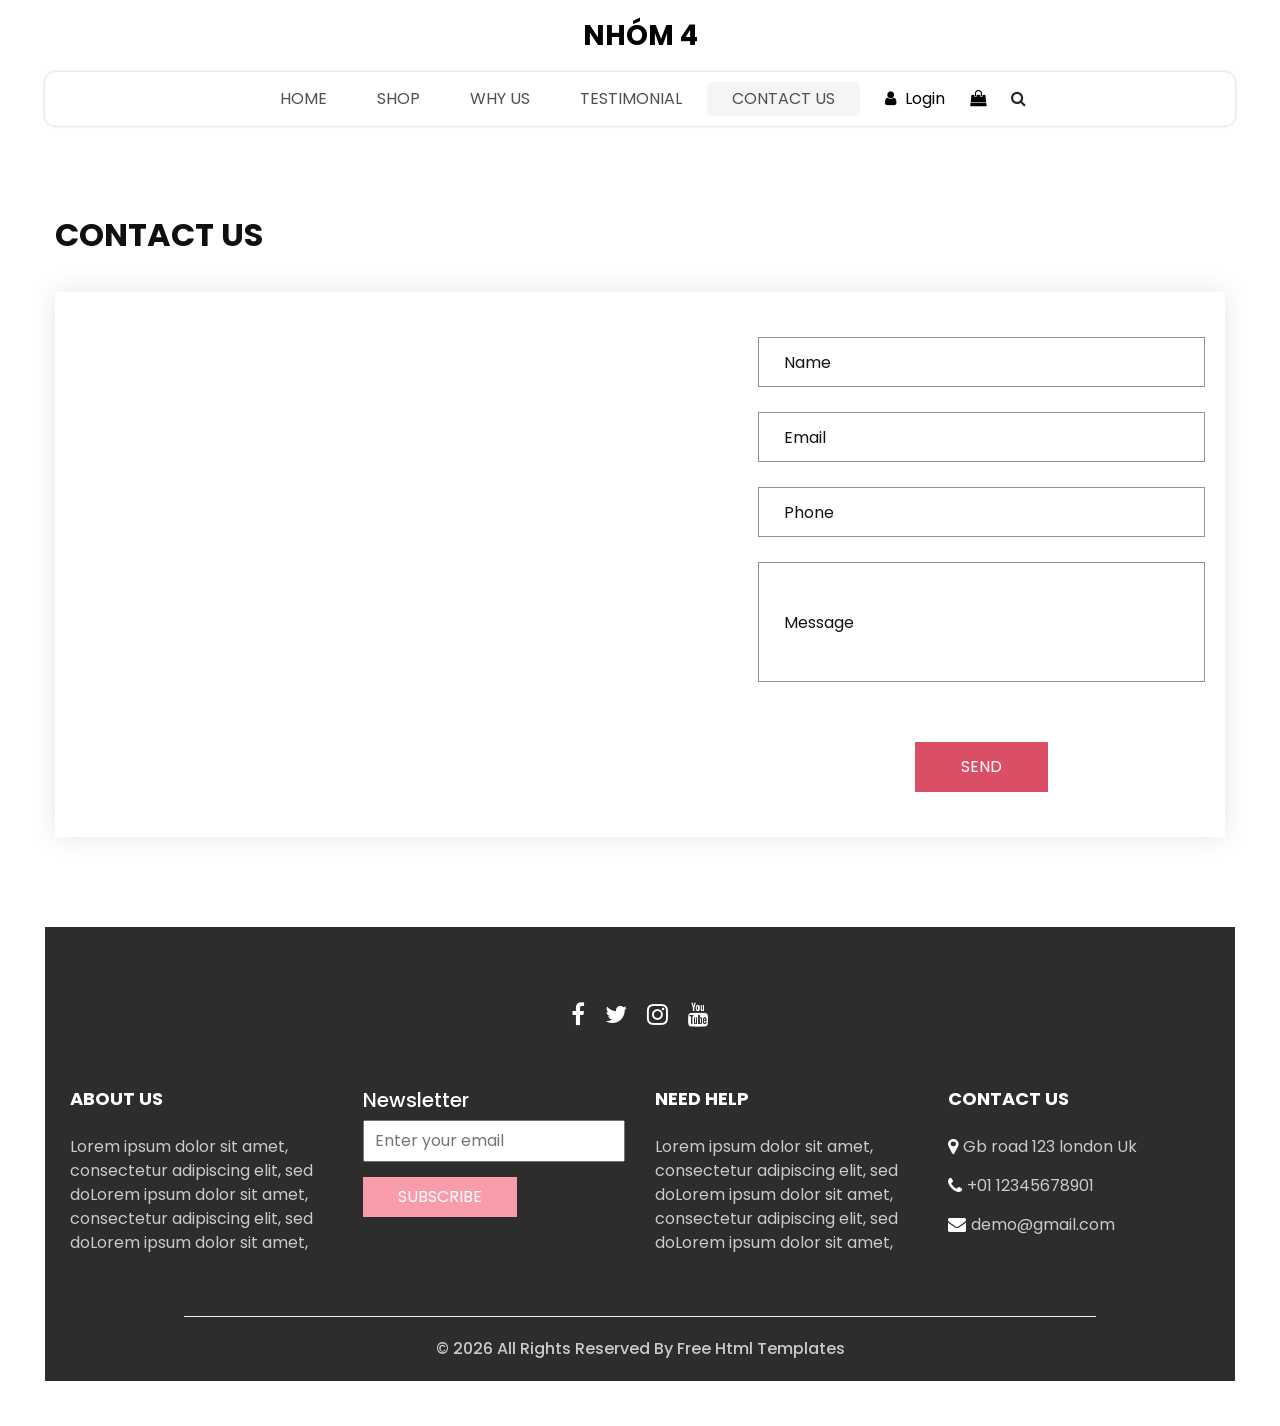
==== contact.html @ c5700d20 "demo project web" ====
<!DOCTYPE html>
<html>

<head>
  <!-- Basic -->
  <meta charset="utf-8" />
  <meta http-equiv="X-UA-Compatible" content="IE=edge" />
  <!-- Mobile Metas -->
  <meta name="viewport" content="width=device-width, initial-scale=1, shrink-to-fit=no" />
  <!-- Site Metas -->
  <meta name="keywords" content="" />
  <meta name="description" content="" />
  <meta name="author" content="" />
  <link rel="shortcut icon" href="images/favicon.png" type="image/x-icon">

  <title>
    Nhóm 4
  </title>

  <!-- slider stylesheet -->
  <link rel="stylesheet" type="text/css" href="https://cdnjs.cloudflare.com/ajax/libs/OwlCarousel2/2.3.4/assets/owl.carousel.min.css" />

  <!-- bootstrap core css -->
  <link rel="stylesheet" type="text/css" href="css/bootstrap.css" />

  <!-- Custom styles for this template -->
  <link href="css/style.css" rel="stylesheet" />
  <!-- responsive style -->
  <link href="css/responsive.css" rel="stylesheet" />
</head>

<body>
  <div class="hero_area">
    <!-- header section strats -->
    <header class="header_section">
      <nav class="navbar navbar-expand-lg custom_nav-container ">
        <a class="navbar-brand" href="index.html">
          <span>
            Nhóm 4
          </span>
        </a>
        <button class="navbar-toggler" type="button" data-toggle="collapse" data-target="#navbarSupportedContent" aria-controls="navbarSupportedContent" aria-expanded="false" aria-label="Toggle navigation">
          <span class=""></span>
        </button>

        <div class="collapse navbar-collapse innerpage_navbar" id="navbarSupportedContent">
          <ul class="navbar-nav  ">
            <li class="nav-item ">
              <a class="nav-link" href="index.html">Home <span class="sr-only">(current)</span></a>
            </li>
            <li class="nav-item">
              <a class="nav-link" href="shop.html">
                Shop
              </a>
            </li>
            <li class="nav-item">
              <a class="nav-link" href="why.html">
                Why Us
              </a>
            </li>
            <li class="nav-item">
              <a class="nav-link" href="testimonial.html">
                Testimonial
              </a>
            </li>
            <li class="nav-item active">
              <a class="nav-link" href="contact.html">Contact Us</a>
            </li>
          </ul>
          <div class="user_option">
            <a href="">
              <i class="fa fa-user" aria-hidden="true"></i>
              <span>
                Login
              </span>
            </a>
            <a href="">
              <i class="fa fa-shopping-bag" aria-hidden="true"></i>
            </a>
            <form class="form-inline ">
              <button class="btn nav_search-btn" type="submit">
                <i class="fa fa-search" aria-hidden="true"></i>
              </button>
            </form>
          </div>
        </div>
      </nav>
    </header>
    <!-- end header section -->

  </div>
  <!-- end hero area -->

  <!-- contact section -->

  <section class="contact_section layout_padding">
    <div class="container px-0">
      <div class="heading_container ">
        <h2 class="">
          Contact Us
        </h2>
      </div>
    </div>
    <div class="container container-bg">
      <div class="row">
        <div class="col-lg-7 col-md-6 px-0">
          <div class="map_container">
            <div class="map-responsive">
              <iframe src="https://www.google.com/maps/embed/v1/place?key=AIzaSyA0s1a7phLN0iaD6-UE7m4qP-z21pH0eSc&q=Eiffel+Tower+Paris+France" width="600" height="300" frameborder="0" style="border:0; width: 100%; height:100%" allowfullscreen></iframe>
            </div>
          </div>
        </div>
        <div class="col-md-6 col-lg-5 px-0">
          <form action="#">
            <div>
              <input type="text" placeholder="Name" />
            </div>
            <div>
              <input type="email" placeholder="Email" />
            </div>
            <div>
              <input type="text" placeholder="Phone" />
            </div>
            <div>
              <input type="text" class="message-box" placeholder="Message" />
            </div>
            <div class="d-flex ">
              <button>
                SEND
              </button>
            </div>
          </form>
        </div>
      </div>
    </div>
  </section>

  <!-- end contact section -->

  <!-- info section -->

  <section class="info_section  layout_padding2-top">
    <div class="social_container">
      <div class="social_box">
        <a href="">
          <i class="fa fa-facebook" aria-hidden="true"></i>
        </a>
        <a href="">
          <i class="fa fa-twitter" aria-hidden="true"></i>
        </a>
        <a href="">
          <i class="fa fa-instagram" aria-hidden="true"></i>
        </a>
        <a href="">
          <i class="fa fa-youtube" aria-hidden="true"></i>
        </a>
      </div>
    </div>
    <div class="info_container ">
      <div class="container">
        <div class="row">
          <div class="col-md-6 col-lg-3">
            <h6>
              ABOUT US
            </h6>
            <p>
              Lorem ipsum dolor sit amet, consectetur adipiscing elit, sed doLorem ipsum dolor sit amet, consectetur adipiscing elit, sed doLorem ipsum dolor sit amet,
            </p>
          </div>
          <div class="col-md-6 col-lg-3">
            <div class="info_form ">
              <h5>
                Newsletter
              </h5>
              <form action="#">
                <input type="email" placeholder="Enter your email">
                <button>
                  Subscribe
                </button>
              </form>
            </div>
          </div>
          <div class="col-md-6 col-lg-3">
            <h6>
              NEED HELP
            </h6>
            <p>
              Lorem ipsum dolor sit amet, consectetur adipiscing elit, sed doLorem ipsum dolor sit amet, consectetur adipiscing elit, sed doLorem ipsum dolor sit amet,
            </p>
          </div>
          <div class="col-md-6 col-lg-3">
            <h6>
              CONTACT US
            </h6>
            <div class="info_link-box">
              <a href="">
                <i class="fa fa-map-marker" aria-hidden="true"></i>
                <span> Gb road 123 london Uk </span>
              </a>
              <a href="">
                <i class="fa fa-phone" aria-hidden="true"></i>
                <span>+01 12345678901</span>
              </a>
              <a href="">
                <i class="fa fa-envelope" aria-hidden="true"></i>
                <span> demo@gmail.com</span>
              </a>
            </div>
          </div>
        </div>
      </div>
    </div>
    <!-- footer section -->
    <footer class=" footer_section">
      <div class="container">
        <p>
          &copy; <span id="displayYear"></span> All Rights Reserved By
          <a href="https://html.design/">Free Html Templates</a>
        </p>
      </div>
    </footer>
    <!-- footer section -->

  </section>

  <!-- end info section -->


  <script src="js/jquery-3.4.1.min.js"></script>
  <script src="js/bootstrap.js"></script>
  <script src="https://cdnjs.cloudflare.com/ajax/libs/OwlCarousel2/2.3.4/owl.carousel.min.js">
  </script>
  <script src="js/custom.js"></script>

</body>

</html>
---- css/style.css ----
@import url("https://fonts.googleapis.com/css2?family=Poppins:wght@300;400;500;600;700&display=swap");
@import url("font-awesome.min.css");
body {
  font-family: "poppins", sans-serif;
  color: #101010;
  background-color: #ffffff;
}

.layout_padding {
  padding-top: 90px;
  padding-bottom: 90px;
}

.layout_padding2 {
  padding-top: 45px;
  padding-bottom: 45px;
}

.layout_padding2-top {
  padding-top: 45px;
}

.layout_padding2-bottom {
  padding-bottom: 45px;
}

.layout_padding-top {
  padding-top: 90px;
}

.layout_padding-bottom {
  padding-bottom: 90px;
}

.heading_container {
  display: -webkit-box;
  display: -ms-flexbox;
  display: flex;
  -webkit-box-orient: vertical;
  -webkit-box-direction: normal;
      -ms-flex-direction: column;
          flex-direction: column;
}

.heading_container h2 {
  text-transform: uppercase;
  font-weight: bold;
}

.heading_container h2 span {
  color: #f89cab;
}

.heading_container.heading_center {
  -webkit-box-align: center;
      -ms-flex-align: center;
          align-items: center;
  text-align: center;
}

/*header section*/
.hero_area {
  padding: 0 45px;
}

.hero_area.sub_pages {
  height: auto;
}

#navbarSupportedContent {
  width: 100%;
  background-color: #f9ece6;
  -webkit-box-pack: center;
      -ms-flex-pack: center;
          justify-content: center;
  padding: 10px 0;
  border-radius: 15px 15px 0 0;
}

#navbarSupportedContent.innerpage_navbar {
  background-color: white;
  border-radius: 10px;
  -webkit-box-shadow: 0 0 3px 0 rgba(0, 0, 0, 0.25);
          box-shadow: 0 0 3px 0 rgba(0, 0, 0, 0.25);
}

#navbarSupportedContent.innerpage_navbar .nav-item.active .nav-link {
  background-color: #f4f5f6;
}

#navbarSupportedContent .navbar-nav .nav-link {
  padding: 5px 25px;
  color: #514f4f;
  text-align: center;
  text-transform: uppercase;
  border-radius: 5px;
}

#navbarSupportedContent .nav-item.active .nav-link {
  background-color: #ffffff;
}

a,
a:hover,
a:focus {
  text-decoration: none;
}

a:hover,
a:focus {
  color: initial;
}

.btn,
.btn:focus {
  outline: none !important;
  -webkit-box-shadow: none;
          box-shadow: none;
}

.navbar-brand {
  margin: 15px 0;
  padding: 0;
}

.navbar-brand span {
  font-size: 28px;
  font-weight: bold;
  color: #000000;
  text-transform: uppercase;
  margin: 0;
  padding: 0;
}

.custom_nav-container .nav_search-btn {
  padding: 0;
  border: none;
}

.custom_nav-container {
  z-index: 99999;
  padding: 0;
  -webkit-box-orient: vertical;
  -webkit-box-direction: normal;
      -ms-flex-direction: column;
          flex-direction: column;
  -webkit-box-align: center;
      -ms-flex-align: center;
          align-items: center;
}

.custom_nav-container .navbar-toggler {
  outline: none;
}

.custom_nav-container .navbar-toggler {
  outline: none;
}

.custom_nav-container .navbar-toggler {
  padding: 0;
  width: 37px;
  height: 42px;
  -webkit-transition: all .3s;
  transition: all .3s;
}

.custom_nav-container .navbar-toggler span {
  display: block;
  width: 35px;
  height: 4px;
  background-color: #000000;
  margin: 7px 0;
  -webkit-transition: all 0.3s;
  transition: all 0.3s;
  position: relative;
  border-radius: 5px;
  -webkit-transition: all .3s;
  transition: all .3s;
}

.custom_nav-container .navbar-toggler span::before, .custom_nav-container .navbar-toggler span::after {
  content: "";
  position: absolute;
  left: 0;
  height: 100%;
  width: 100%;
  background-color: #000000;
  top: -10px;
  border-radius: 5px;
  -webkit-transition: all .3s;
  transition: all .3s;
}

.custom_nav-container .navbar-toggler span::after {
  top: 10px;
}

.custom_nav-container .navbar-toggler[aria-expanded="true"] {
  -webkit-transform: rotate(360deg);
          transform: rotate(360deg);
}

.custom_nav-container .navbar-toggler[aria-expanded="true"] span {
  -webkit-transform: rotate(45deg);
          transform: rotate(45deg);
}

.custom_nav-container .navbar-toggler[aria-expanded="true"] span::before, .custom_nav-container .navbar-toggler[aria-expanded="true"] span::after {
  -webkit-transform: rotate(90deg);
          transform: rotate(90deg);
  top: 0;
}

.user_option {
  display: -webkit-box;
  display: -ms-flexbox;
  display: flex;
  -webkit-box-align: center;
      -ms-flex-align: center;
          align-items: center;
  margin-left: 25px;
}

.user_option a {
  margin-right: 25px;
  color: #000000;
}

.user_option a span {
  margin-left: 5px;
}

/*end header section*/
.slider_section .slider_container {
  color: #fefefe;
  background-color: #000000;
  background-color: #f89cab;
  padding: 25px;
  border-radius: 0 0 15px 15px;
}

.slider_section .row {
  -webkit-box-align: center;
      -ms-flex-align: center;
          align-items: center;
}

.slider_section .img-box {
  display: -webkit-box;
  display: -ms-flexbox;
  display: flex;
  -webkit-box-pack: center;
      -ms-flex-pack: center;
          justify-content: center;
  padding: 45px;
}

.slider_section .img-box img {
  width: 275px;
}

.slider_section .detail-box {
  padding-left: 45px;
  margin: 45px 0;
}

.slider_section .detail-box h1 {
  font-weight: bold;
  font-size: 3.5rem;
  margin-bottom: 10px;
}

.slider_section .detail-box a {
  display: inline-block;
  padding: 10px 40px;
  background-color: #db4566;
  color: #ffffff;
  border: 1px solid #db4566;
  border-radius: 5px;
  -webkit-transition: all .3s;
  transition: all .3s;
  margin-top: 25px;
  text-transform: uppercase;
}

.slider_section .detail-box a:hover {
  background-color: transparent;
  color: #db4566;
}

.slider_section .carousel_btn-box {
  display: -webkit-box;
  display: -ms-flexbox;
  display: flex;
  background-color: #ffffff;
  -webkit-box-align: center;
      -ms-flex-align: center;
          align-items: center;
  position: absolute;
  bottom: -25px;
  left: 5%;
  padding: 7px 10px;
  border-radius: 5px 5px 0 0;
}

.slider_section .carousel_btn-box img {
  margin: 0 10px;
}

.slider_section .carousel_btn-box .carousel-control-prev,
.slider_section .carousel_btn-box .carousel-control-next {
  position: unset;
  height: 25px;
  width: 25px;
  background-repeat: no-repeat;
  opacity: 1;
  background-position: center;
  color: #000000;
  font-size: 14px;
}

.shop_section .heading_container {
  margin-bottom: 20px;
}

.shop_section .box {
  background-color: #eeeeee;
  position: relative;
  padding: 10px;
  margin-top: 25px;
}

.shop_section .box a {
  color: #000000;
}

.shop_section .box .img-box {
  display: -webkit-box;
  display: -ms-flexbox;
  display: flex;
  -webkit-box-pack: center;
      -ms-flex-pack: center;
          justify-content: center;
  -webkit-box-align: center;
      -ms-flex-align: center;
          align-items: center;
  padding: 15px 30px;
  height: 245px;
}

.shop_section .box .img-box img {
  max-width: 100%;
  max-height: 145px;
}

.shop_section .box .detail-box {
  display: -webkit-box;
  display: -ms-flexbox;
  display: flex;
  -webkit-box-pack: justify;
      -ms-flex-pack: justify;
          justify-content: space-between;
}

.shop_section .box .detail-box h6 span {
  color: #db4f66;
}

.shop_section .box .new {
  width: 50px;
  height: 50px;
  position: absolute;
  top: 10px;
  left: 10px;
  background-color: #ffffff;
  display: -webkit-box;
  display: -ms-flexbox;
  display: flex;
  -webkit-box-pack: center;
      -ms-flex-pack: center;
          justify-content: center;
  -webkit-box-align: center;
      -ms-flex-align: center;
          align-items: center;
  border-radius: 100%;
  font-size: 15px;
}

.shop_section .btn-box {
  display: -webkit-box;
  display: -ms-flexbox;
  display: flex;
  -webkit-box-pack: center;
      -ms-flex-pack: center;
          justify-content: center;
  margin-top: 45px;
}

.shop_section .btn-box a {
  display: inline-block;
  padding: 10px 40px;
  background-color: #f16179;
  color: #ffffff;
  border: 1px solid #f16179;
  border-radius: 5px;
  -webkit-transition: all .3s;
  transition: all .3s;
}

.shop_section .btn-box a:hover {
  background-color: transparent;
  color: #f16179;
}

.saving_section {
  padding-left: 45px;
  padding-right: 45px;
}

.saving_section .box {
  padding-top: 45px;
  background-color: #7fd7eb;
  color: #ffffff;
  border-radius: 15px;
}

.saving_section .row {
  -webkit-box-align: center;
      -ms-flex-align: center;
          align-items: center;
}

.saving_section .img-box {
  padding: 15px 0 0 25px;
}

.saving_section .img-box img {
  width: 100%;
}

.saving_section .detail-box {
  padding: 0 25px;
}

.saving_section .detail-box p {
  margin-top: 5px;
}

.saving_section .detail-box .btn-box {
  display: -webkit-box;
  display: -ms-flexbox;
  display: flex;
  -ms-flex-wrap: wrap;
      flex-wrap: wrap;
  margin: 35px -5px 0;
}

.saving_section .detail-box .btn-box a {
  width: 165px;
  text-align: center;
  margin: 5px;
}

.saving_section .detail-box .btn-box .btn1 {
  display: inline-block;
  padding: 10px 0;
  background-color: #109dbd;
  color: #ffffff;
  border: 1px solid #109dbd;
  border-radius: 0;
  -webkit-transition: all .3s;
  transition: all .3s;
}

.saving_section .detail-box .btn-box .btn1:hover {
  background-color: transparent;
  color: #109dbd;
}

.saving_section .detail-box .btn-box .btn2 {
  display: inline-block;
  padding: 10px 0;
  background-color: #ffffff;
  color: #000000;
  border: 1px solid #ffffff;
  border-radius: 0;
  -webkit-transition: all .3s;
  transition: all .3s;
}

.saving_section .detail-box .btn-box .btn2:hover {
  background-color: transparent;
  color: #ffffff;
}

.why_section .box {
  text-align: center;
  margin-top: 45px;
  background-color: #f9f8f7;
  padding: 25px;
  border-radius: 5px;
}

.why_section .box .img-box {
  margin-bottom: 15px;
}

.why_section .box .img-box svg {
  width: 55px;
  height: auto;
  fill: #320b57;
}

.gift_section {
  padding-left: 45px;
  padding-right: 45px;
}

.gift_section .box {
  background-color: #6929a5;
  border-radius: 15px;
  color: #ffffff;
}

.gift_section .row {
  -webkit-box-align: center;
      -ms-flex-align: center;
          align-items: center;
}

.gift_section .img-box {
  padding: 60px 0 60px 25px;
}

.gift_section .img-box img {
  width: 100%;
}

.gift_section .detail-box {
  padding: 0 25px;
}

.gift_section .detail-box p {
  margin-top: 5px;
}

.gift_section .detail-box .btn-box {
  display: -webkit-box;
  display: -ms-flexbox;
  display: flex;
  -ms-flex-wrap: wrap;
      flex-wrap: wrap;
  margin: 35px -5px 0;
}

.gift_section .detail-box .btn-box a {
  width: 165px;
  text-align: center;
  margin: 5px;
}

.gift_section .detail-box .btn-box .btn1 {
  display: inline-block;
  padding: 10px 0;
  background-color: #ffffff;
  color: #000000;
  border: 1px solid #ffffff;
  border-radius: 0;
  -webkit-transition: all .3s;
  transition: all .3s;
}

.gift_section .detail-box .btn-box .btn1:hover {
  background-color: transparent;
  color: #ffffff;
}

.gift_section .detail-box .btn-box .btn2 {
  display: inline-block;
  padding: 10px 0;
  background-color: #9242dd;
  color: #ffffff;
  border: 1px solid #9242dd;
  border-radius: 0;
  -webkit-transition: all .3s;
  transition: all .3s;
}

.gift_section .detail-box .btn-box .btn2:hover {
  background-color: transparent;
  color: #9242dd;
}

.contact_section {
  position: relative;
}

.contact_section .container-bg {
  -webkit-box-shadow: 0 0 25px 0 rgba(0, 0, 0, 0.1);
          box-shadow: 0 0 25px 0 rgba(0, 0, 0, 0.1);
}

.contact_section .heading_container {
  margin-bottom: 30px;
}

.contact_section .row {
  -webkit-box-align: stretch;
      -ms-flex-align: stretch;
          align-items: stretch;
}

.contact_section form {
  padding-right: 35px;
  padding: 45px 20px;
}

.contact_section input {
  width: 100%;
  border: 1px solid #919191;
  height: 50px;
  margin-bottom: 25px;
  padding-left: 25px;
  background-color: transparent;
  outline: none;
  color: #101010;
}

.contact_section input::-webkit-input-placeholder {
  color: #131313;
}

.contact_section input:-ms-input-placeholder {
  color: #131313;
}

.contact_section input::-ms-input-placeholder {
  color: #131313;
}

.contact_section input::placeholder {
  color: #131313;
}

.contact_section input.message-box {
  height: 120px;
}

.contact_section button {
  display: inline-block;
  padding: 12px 45px;
  background-color: #db4f66;
  color: #ffffff;
  border: 1px solid #db4f66;
  border-radius: 0;
  -webkit-transition: all .3s;
  transition: all .3s;
  display: block;
  color: #fff;
  margin: 35px auto 0 auto;
}

.contact_section button:hover {
  background-color: transparent;
  color: #db4f66;
}

.contact_section .map_container {
  height: 100%;
  min-height: 375px;
}

.contact_section .map_container .map-responsive {
  height: 100%;
}

.client_section .heading_container {
  margin-bottom: 20px;
}

.client_section .box {
  margin: 15px 45px;
  -webkit-box-shadow: 0 0 5px 0 rgba(0, 0, 0, 0.25);
          box-shadow: 0 0 5px 0 rgba(0, 0, 0, 0.25);
  padding: 25px;
}

.client_section .box .client_info {
  display: -webkit-box;
  display: -ms-flexbox;
  display: flex;
  -webkit-box-pack: justify;
      -ms-flex-pack: justify;
          justify-content: space-between;
}

.client_section .box .client_info .client_name h5 {
  font-weight: 600;
  color: #db4f66;
}

.client_section .box .client_info .client_name h6 {
  margin-bottom: 0;
  color: #bfc0c0;
  font-weight: normal;
  font-size: 15px;
}

.client_section .box .client_info i {
  font-size: 24px;
}

.client_section .box p {
  margin-top: 15px;
}

.client_section .carousel-control-prev,
.client_section .carousel-control-next {
  width: 45px;
  height: 125px;
  background-color: #db4f66;
  opacity: 1;
  font-size: 28px;
  font-weight: bold;
  top: 50%;
  -webkit-transform: translateY(-50%);
          transform: translateY(-50%);
}

.client_section .carousel-control-prev {
  left: 0;
}

.client_section .carousel-control-next {
  right: 0;
}

/* info section */
.info_section {
  position: relative;
  background-color: #2d2d2d;
  color: #ffffff;
  margin: 0 45px 45px;
}

.info_section .social_container {
  -webkit-box-pack: center;
      -ms-flex-pack: center;
          justify-content: center;
  margin-top: 25px;
  margin-bottom: 30px;
}

.info_section .social_container .social_box {
  display: -webkit-box;
  display: -ms-flexbox;
  display: flex;
  -webkit-box-align: center;
      -ms-flex-align: center;
          align-items: center;
  -webkit-box-pack: center;
      -ms-flex-pack: center;
          justify-content: center;
}

.info_section .social_container .social_box a {
  margin: 0 10px;
  color: #ffffff;
  font-size: 24px;
}

.info_section .info_form form input {
  outline: none;
  width: 100%;
  padding: 7px 10px;
}

.info_section .info_form form button {
  padding: 8px 35px;
  outline: none;
  border: none;
  color: #ffffff;
  background: #f89cab;
  margin-top: 15px;
  text-transform: uppercase;
}

.info_section .row > div {
  margin-top: 25px;
}

.info_section a {
  text-transform: none;
}

.info_section h6 {
  font-weight: bold;
  text-transform: uppercase;
  font-size: 18px;
  margin-bottom: 25px;
}

.info_section p {
  color: #cbc9c9;
}

.info_section .info_link-box a {
  display: -webkit-box;
  display: -ms-flexbox;
  display: flex;
  -webkit-box-align: center;
      -ms-flex-align: center;
          align-items: center;
  margin: 15px 0;
}

.info_section .info_link-box a:hover {
  color: #ffffff;
}

.info_section .info_link-box a i {
  color: #ffffff;
  margin-right: 5px;
  font-size: 18px;
}

.info_section .info_link-box a span {
  color: #cbc9c9;
}

.info_section .info_link-box a:hover span {
  color: #ffffff;
}

/* end info section */
/* footer section*/
.footer_section {
  margin-top: 45px;
  font-weight: 500;
}

.footer_section p {
  padding: 20px 0;
  margin: 0 auto;
  text-align: center;
  border-top: 1.5px solid #eeeeee;
  width: 80%;
}

.footer_section a {
  color: #cbc9c9;
}

/* end footer section*/
/*# sourceMappingURL=style.css.map */
---- css/responsive.css ----
@media (max-width: 1120px) {
    .saving_section .detail-box {
        padding: 0;
    }
}

@media (max-width: 992px) {
    .user_option {
        justify-content: center;
        margin-left: 0;
        margin-top: 10px;

    }

    .custom_nav-container {
        flex-direction: row;
    }

    .custom_nav-container .navbar-nav {
        align-items: center;
    }

    #navbarSupportedContent .navbar-nav .nav-link {
        margin: 5px 0;
    }

    .slider_section .detail-box {
        padding-left: 0;
    }

    .slider_section .detail-box h1 {
        font-size: 3rem;
    }

    .slider_section .img-box {
        padding: 0;
    }

    .saving_section .row {
        flex-direction: column-reverse;
    }

    .saving_section .detail-box {

        margin-bottom: 30px;
    }

    .client_section .box {
        margin: 15px 25px;
    }

    .client_section .carousel_btn-box {
        display: flex;
        justify-content: center;
        margin-top: 45px;
    }

    .client_section .carousel-control-prev,
    .client_section .carousel-control-next {
        position: unset;
        margin: 0 2.5px;
        width: 45px;
        height: 45px;
    }
}

@media (max-width: 768px) {
    .hero_area {
        padding: 0 25px;
    }

    .slider_section .img-box {
        margin-bottom: 45px;
    }

    .saving_section,
    .gift_section {
        padding-left: 25px;
        padding-right: 25px;
    }

    .gift_section .box {
        padding: 45px 0;
    }

    .gift_section .img-box {
        padding: 0 15px;
        margin-bottom: 45px;
    }

    .info_section .row>div {
        text-align: center;
        display: flex;
        flex-direction: column;
        align-items: center;

    }

    .info_section {
        margin: 0 25px 25px;
    }


}

@media (max-width: 576px) {
    .contact_section {
        padding-left: 25px;
        padding-right: 25px;
    }
}

@media (max-width: 480px) {

    .saving_section .detail-box,
    .gift_section .detail-box {
        padding: 0 5px;
    }
}

@media (max-width: 420px) {}

@media (max-width: 376px) {}

@media (min-width: 1200px) {
    .container {
        max-width: 1170px;
    }
}
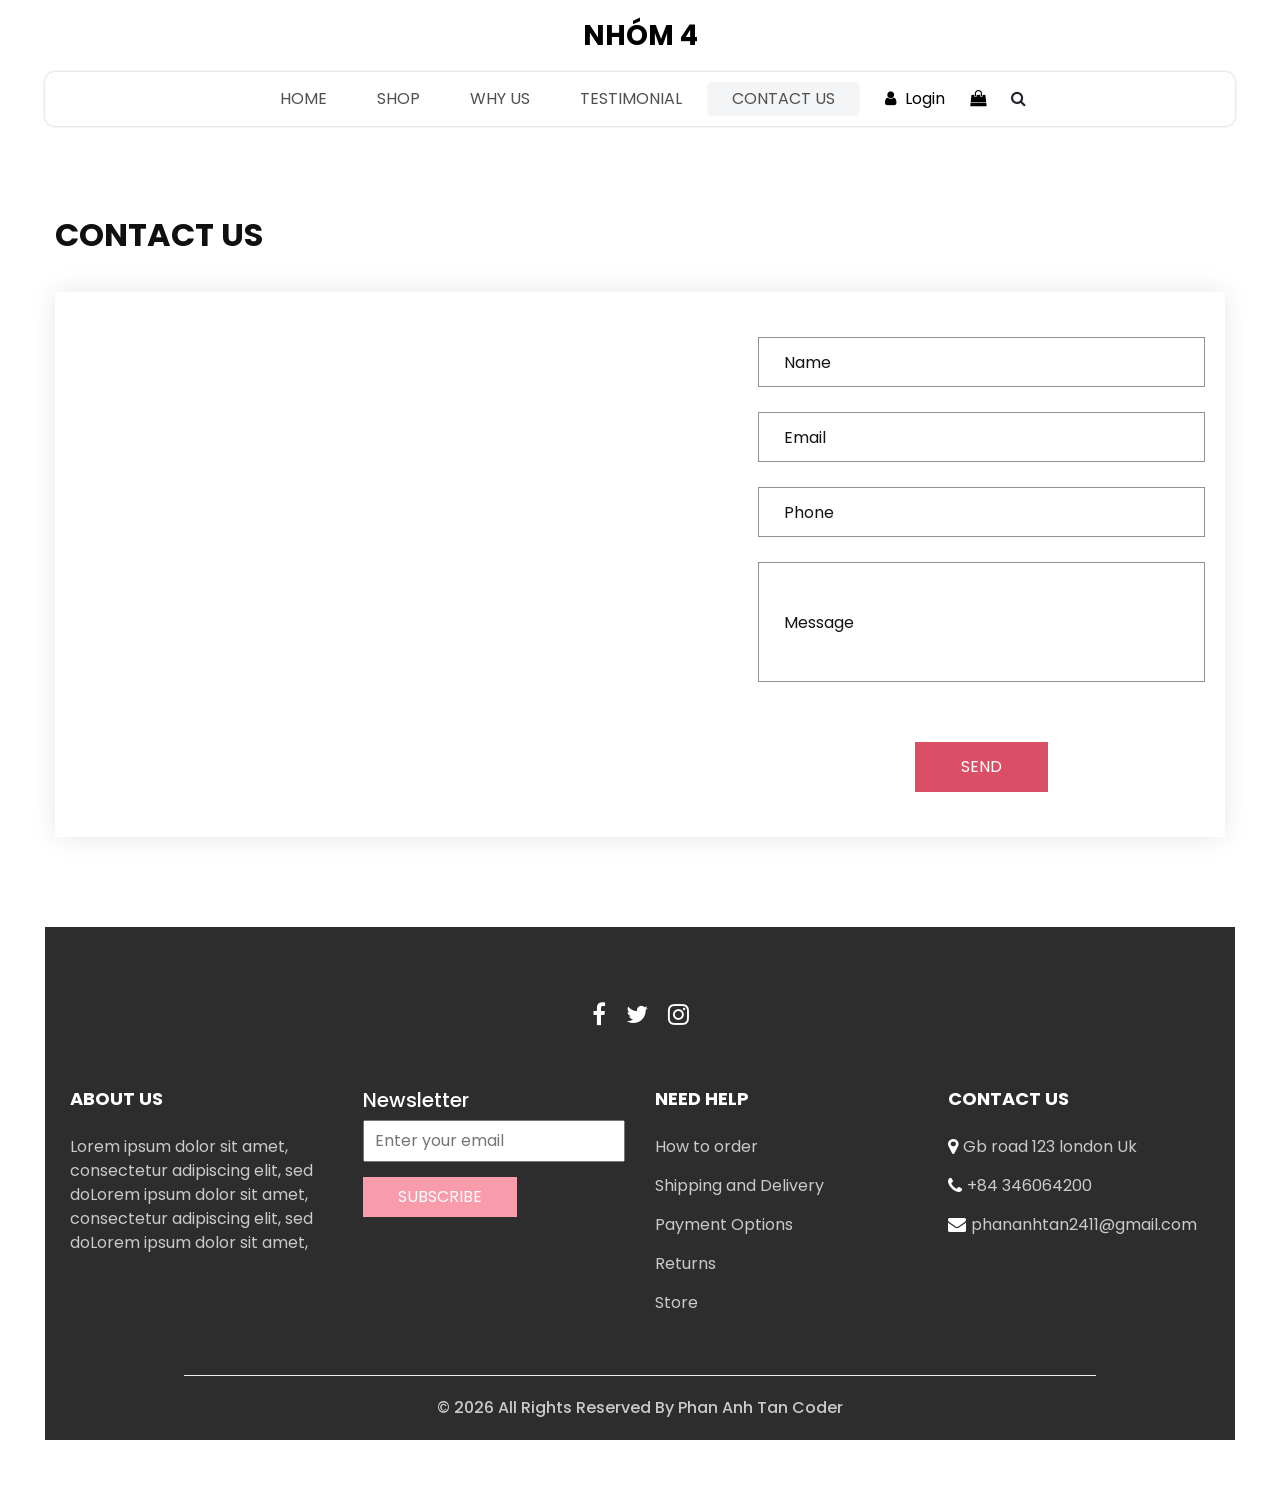
==== commit 688cb6a3: "add map" ====
--- a/contact.html
+++ b/contact.html
@@ -106,7 +106,7 @@
         <div class="col-lg-7 col-md-6 px-0">
           <div class="map_container">
             <div class="map-responsive">
-              <iframe src="https://www.google.com/maps/embed/v1/place?key=AIzaSyA0s1a7phLN0iaD6-UE7m4qP-z21pH0eSc&q=Eiffel+Tower+Paris+France" width="600" height="300" frameborder="0" style="border:0; width: 100%; height:100%" allowfullscreen></iframe>
+              <iframe src="https://www.google.com/maps/embed?pb=!1m10!1m8!1m3!1d7457.755738118346!2d105.8702396!3d20.8366377!3m2!1i1024!2i768!4f13.1!5e0!3m2!1svi!2s!4v1703522238374!5m2!1svi!2s" width="600" height="300" frameborder="0" style="border:0; width: 100%; height:100%" allowfullscreen></iframe>
             </div>
           </div>
         </div>
@@ -142,17 +142,14 @@
   <section class="info_section  layout_padding2-top">
     <div class="social_container">
       <div class="social_box">
-        <a href="">
+        <a href="https://www.facebook.com/pahahtahh">
           <i class="fa fa-facebook" aria-hidden="true"></i>
         </a>
-        <a href="">
+        <a href="https://twitter.com/pahahtahh_">
           <i class="fa fa-twitter" aria-hidden="true"></i>
         </a>
-        <a href="">
+        <a href="https://www.instagram.com/pahntan_/">
           <i class="fa fa-instagram" aria-hidden="true"></i>
-        </a>
-        <a href="">
-          <i class="fa fa-youtube" aria-hidden="true"></i>
         </a>
       </div>
     </div>
@@ -184,9 +181,23 @@
             <h6>
               NEED HELP
             </h6>
-            <p>
-              Lorem ipsum dolor sit amet, consectetur adipiscing elit, sed doLorem ipsum dolor sit amet, consectetur adipiscing elit, sed doLorem ipsum dolor sit amet,
-            </p>
+            <div class="info_link-box">
+              <a href="">
+                <span> How to order </span>
+              </a>
+              <a href="">
+                <span> Shipping and Delivery </span>
+              </a>
+              <a href="">
+                <span> Payment Options </span>
+              </a>
+              <a href="">
+                <span> Returns </span>
+              </a>
+              <a href="">
+                <span> Store </span>
+              </a>
+            </div>
           </div>
           <div class="col-md-6 col-lg-3">
             <h6>
@@ -199,11 +210,11 @@
               </a>
               <a href="">
                 <i class="fa fa-phone" aria-hidden="true"></i>
-                <span>+01 12345678901</span>
+                <span>+84 346064200</span>
               </a>
               <a href="">
                 <i class="fa fa-envelope" aria-hidden="true"></i>
-                <span> demo@gmail.com</span>
+                <span> phananhtan2411@gmail.com</span>
               </a>
             </div>
           </div>
@@ -215,7 +226,7 @@
       <div class="container">
         <p>
           &copy; <span id="displayYear"></span> All Rights Reserved By
-          <a href="https://html.design/">Free Html Templates</a>
+          <a href="https://html.design/">Phan Anh Tan Coder</a>
         </p>
       </div>
     </footer>
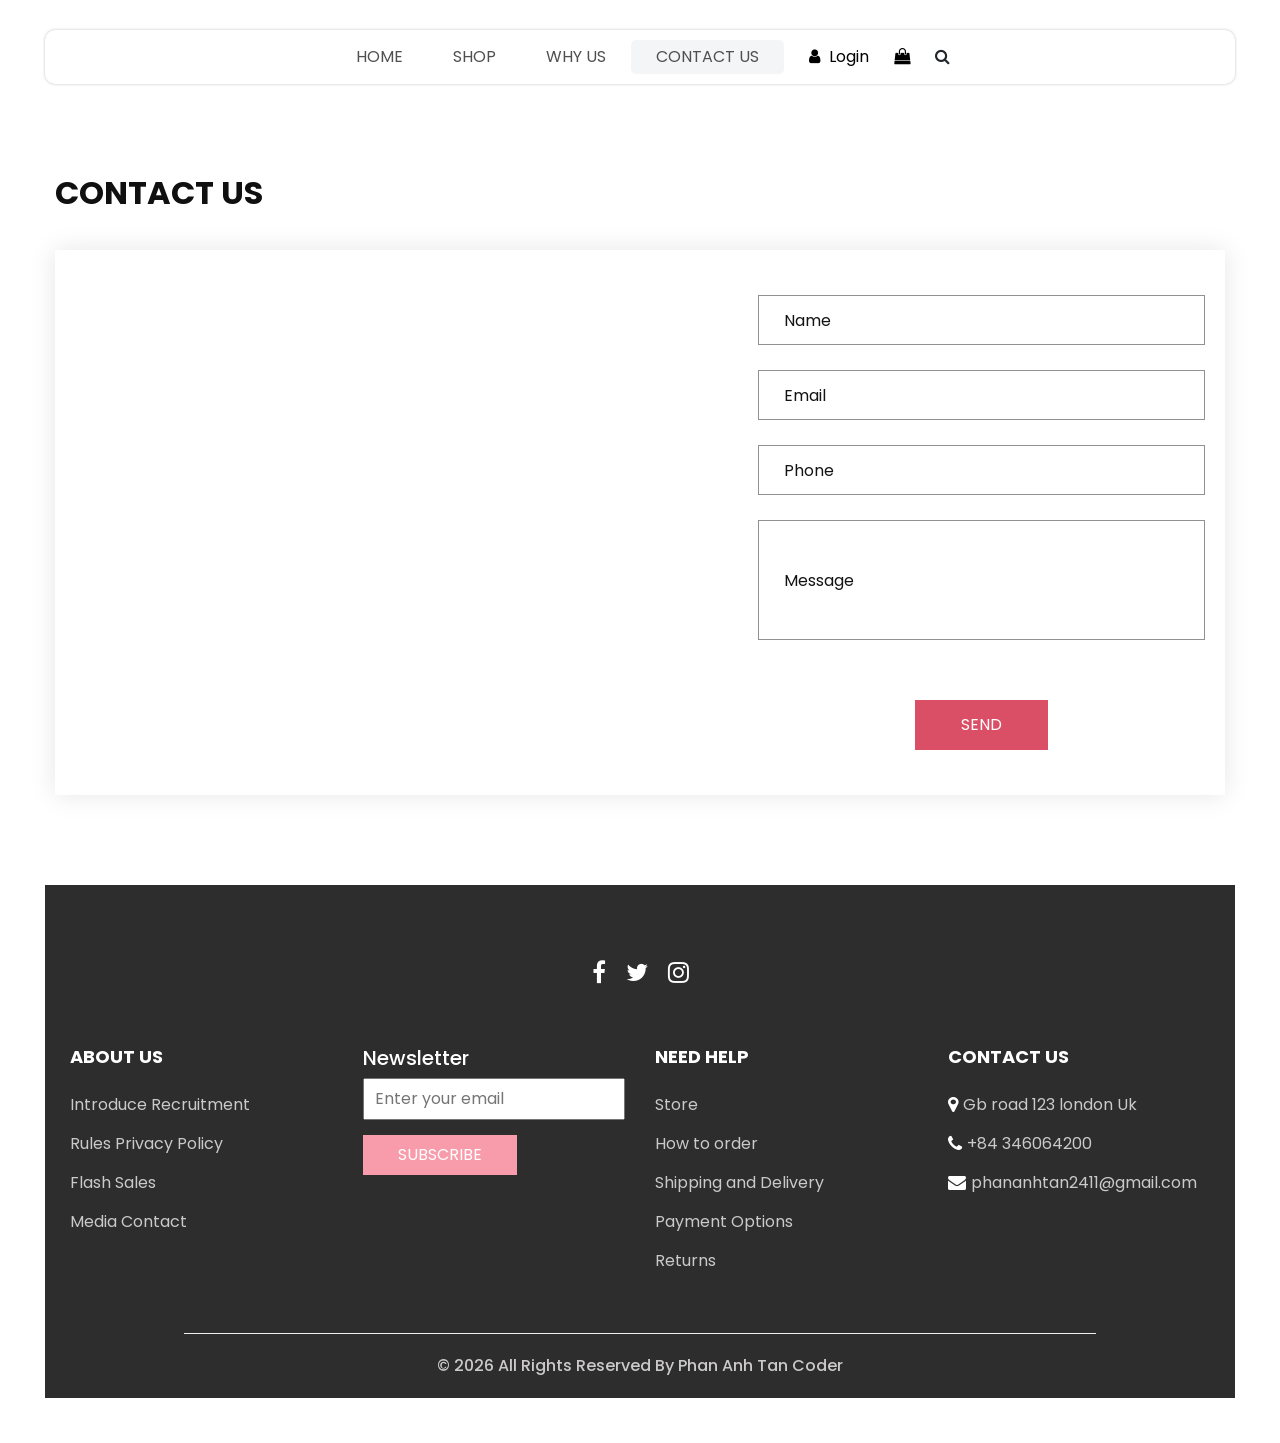
==== commit eb0a4a39: "capnhatmoi" ====
--- a/contact.html
+++ b/contact.html
@@ -36,7 +36,7 @@
       <nav class="navbar navbar-expand-lg custom_nav-container ">
         <a class="navbar-brand" href="index.html">
           <span>
-            Nhóm 4
+            
           </span>
         </a>
         <button class="navbar-toggler" type="button" data-toggle="collapse" data-target="#navbarSupportedContent" aria-controls="navbarSupportedContent" aria-expanded="false" aria-label="Toggle navigation">
@@ -58,17 +58,13 @@
                 Why Us
               </a>
             </li>
-            <li class="nav-item">
-              <a class="nav-link" href="testimonial.html">
-                Testimonial
-              </a>
-            </li>
+            
             <li class="nav-item active">
               <a class="nav-link" href="contact.html">Contact Us</a>
             </li>
           </ul>
           <div class="user_option">
-            <a href="">
+            <a href="/webbanthucanchomeo/login.html">
               <i class="fa fa-user" aria-hidden="true"></i>
               <span>
                 Login
@@ -160,9 +156,20 @@
             <h6>
               ABOUT US
             </h6>
-            <p>
-              Lorem ipsum dolor sit amet, consectetur adipiscing elit, sed doLorem ipsum dolor sit amet, consectetur adipiscing elit, sed doLorem ipsum dolor sit amet,
-            </p>
+            <div class="info_link-box">
+              <a href="">
+                <span> Introduce Recruitment </span>
+              </a>
+              <a href="">
+                <span> Rules Privacy Policy </span>
+              </a>
+              <a href="/webbanthucanchomeo/shop.html">
+                <span> Flash Sales </span>
+              </a>
+              <a href="">
+                <span> Media Contact </span>
+              </a>
+            </div>
           </div>
           <div class="col-md-6 col-lg-3">
             <div class="info_form ">
@@ -183,6 +190,9 @@
             </h6>
             <div class="info_link-box">
               <a href="">
+                <span> Store </span>
+              </a>
+              <a href="">
                 <span> How to order </span>
               </a>
               <a href="">
@@ -193,9 +203,6 @@
               </a>
               <a href="">
                 <span> Returns </span>
-              </a>
-              <a href="">
-                <span> Store </span>
               </a>
             </div>
           </div>
@@ -212,7 +219,7 @@
                 <i class="fa fa-phone" aria-hidden="true"></i>
                 <span>+84 346064200</span>
               </a>
-              <a href="">
+              <a href="https://mail.google.com/" target="_blank">
                 <i class="fa fa-envelope" aria-hidden="true"></i>
                 <span> phananhtan2411@gmail.com</span>
               </a>
